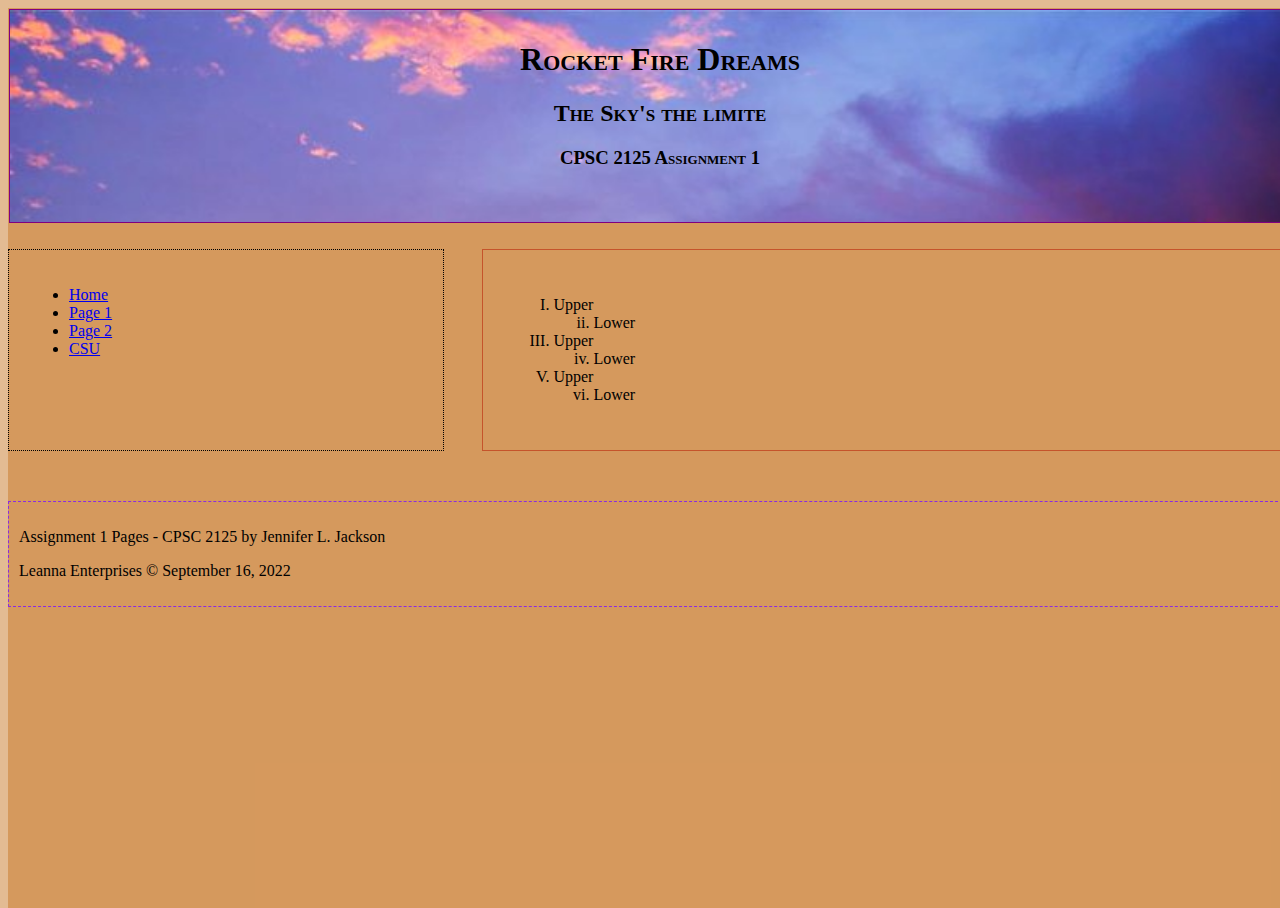
==== page1.html @ 19c4982a "Initial commit" ====
<!DOCTYPE html>
<html>

<head>
  <meta charset="utf-8">
  <meta name="viewport" content="width=device-width">
  <title>Assignment 1 Homepage</title>
  <link href="style1.css" rel="stylesheet" type="text/css" />
</head>

<body>

  <div class="grid-container">
  
  <header class="hdr"><!--Upload Banner image-->
    <h1>Rocket Fire Dreams</h1>
    <h2>The Sky's the limite</h2>
    <h3>CPSC 2125 Assignment 1</h3>
  </header>

  <nav class="n">
    <ul>
      <li><a href="index.html">Home</a></li>
      <li><a href="page1.html">Page 1</a></li>
      <li><a href="page2.html">Page 2</a></li>
      <li><a href="https://www.columbusstate.edu/">CSU</a></li>
    </ul>
  </nav>

  <main class="m">
    <ol>
      <li class="uroman">Upper</li>
      <li class="lroman">Lower</dl></li>
      <li class="uroman">Upper</li>
      <li class="lroman">Lower</li>
      <li class="uroman">Upper</li>
      <li class="lroman">Lower</li>
    </ol>
  </main>
    
  <footer class="f">
    <p>Assignment 1 Pages - CPSC 2125 by Jennifer L. Jackson</p>
    <p> Leanna Enterprises &copy; September 16, 2022</p>
  </footer>

  </div>

  <script src="script.js"></script>
  
</body>

</html>
---- style1.css ----
html, body {
  height: 100%;
  width: 100%;
  background-color: rgba(200,120,40,.5);
}

header {
  padding:10px;
  border: 1px solid purple;
  margin: 1px;
  
  height:100%;
  width:100%;
  background-image: url("Images/Sunset\ in\ Maldives.jpg");
  background-repeat: no-repeat;
  background-size: cover;
  background-position: fixed;

  text-align: center;
  font-size: 20;
  font-family: "Lucida handwriting";
  font-weight: bold;
  font-variant: small-caps;
    
}

nav{
  padding:20px;
  border: 1px dotted black;
  margin:5;
}

main {
  padding:30px;
  border: 1px solid #c5542b;
}

footer {
  padding:10px;
  border: 1px dashed blueviolet;
}



/*---Grid Container---*/
.hdr{
    grid-area: hdr1area;
  }
  .n{
    grid-area: narea;
  }
  .m{
    grid-area: marea;
  }
  .f{
    grid-area: farea;
  }

.grid-container{
  display:grid;
  grid-row-gap: 10%;
  grid-column-gap: 3%;
  grid-template-areas:
    'hdr1area hdr1area hdr1area'
    'hdr1area hdr1area hdr1area'
    'narea marea marea'
    'narea marea marea'
    'farea farea farea';
    
  grid-template-columns:3;
  grid-template-rows:5;
}

li.uroman {
  list-style-type: upper-roman;
}

li.lroman {
  list-style-type: lower-roman;
  margin-left: 40px;
}
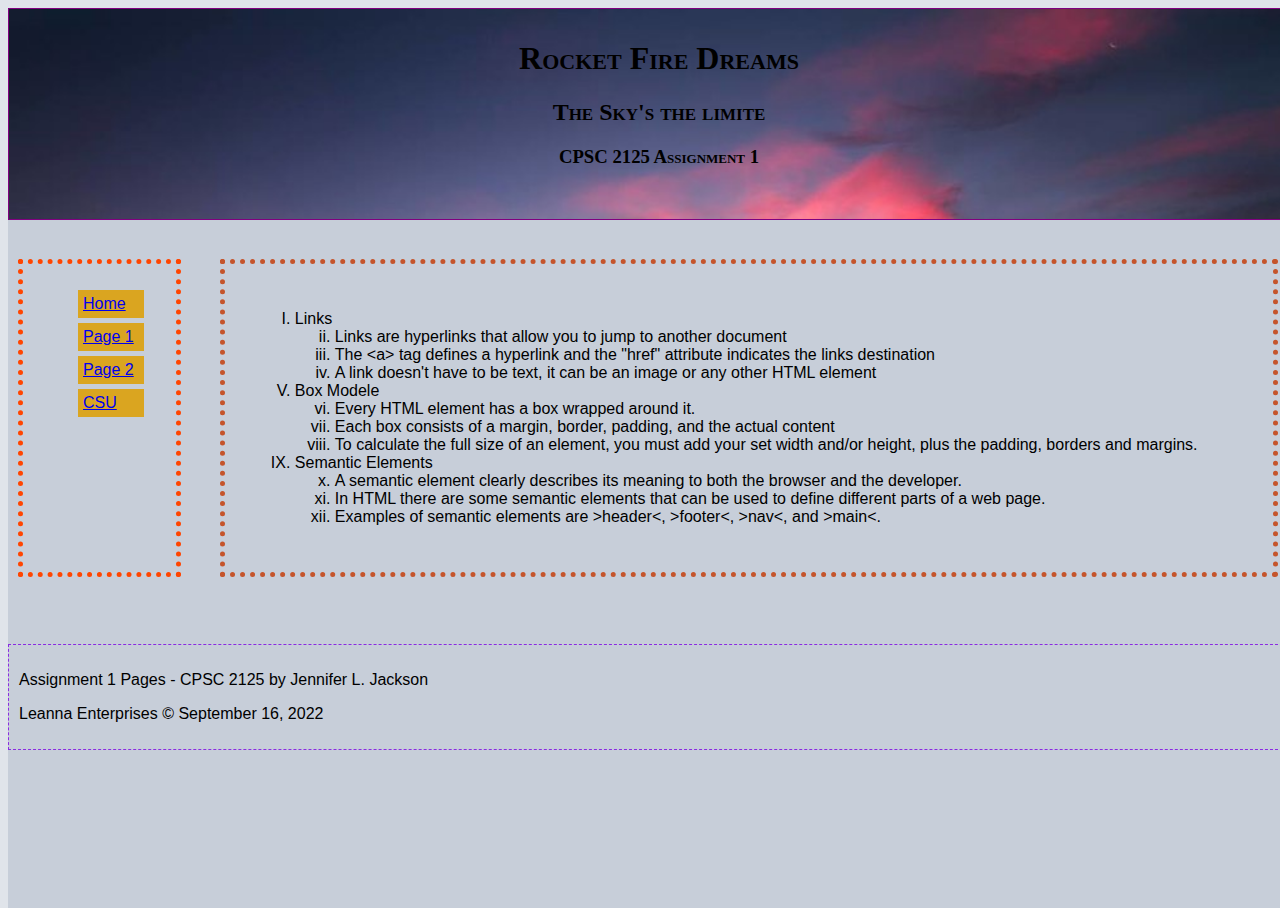
==== commit 036a718d: "Created table for Page 2 Added Content to Page 1 and 2 and added some CSs styling changed background" ====
--- a/page1.html
+++ b/page1.html
@@ -29,13 +29,20 @@
 
   <main class="m">
     <ol>
-      <li class="uroman">Upper</li>
-      <li class="lroman">Lower</dl></li>
-      <li class="uroman">Upper</li>
-      <li class="lroman">Lower</li>
-      <li class="uroman">Upper</li>
-      <li class="lroman">Lower</li>
-    </ol>
+      <li class="uroman">Links</li>
+        <li class="lroman">Links are hyperlinks that allow you to jump to another document</dl></li>
+        <li class="lroman">The &lta&gt tag defines a hyperlink and the "href" attribute indicates the links destination</dl></li>
+        <li class="lroman">A link doesn't have to be text, it can be an image or any other HTML element</dl></li>
+      <li class="uroman">Box Modele</li>
+        <li class="lroman">Every HTML element has a box wrapped around it.</li>
+        <li class="lroman">Each box consists of a margin, border, padding, and the actual content</dl></li>
+        <li class="lroman">To calculate the full size of an element, you must add your set 
+       width and/or height, plus the padding, borders and margins.</dl></li>
+      <li class="uroman">Semantic Elements</li>
+        <li class="lroman">A semantic element clearly describes its meaning to both the browser and the developer.</li>
+        <li class="lroman">In HTML there are some semantic elements that can be used to define different parts of a web page.</dl></li>
+        <li class="lroman">Examples of semantic elements are &gtheader&lt, &gtfooter&lt, &gtnav&lt, and &gtmain&lt.</dl></li>
+     </ol>
   </main>
     
   <footer class="f">
--- a/style1.css
+++ b/style1.css
@@ -1,43 +1,72 @@
 html, body {
   height: 100%;
   width: 100%;
-  background-color: rgba(200,120,40,.5);
+  background-color: rgba(100,120,150,.2);
+
+  font-family: helvetica;
 }
 
 header {
   padding:10px;
   border: 1px solid purple;
-  margin: 1px;
+  margin: 10pxx;
   
   height:100%;
   width:100%;
-  background-image: url("Images/Sunset\ in\ Maldives.jpg");
+  background-image: url("Images/Sunrise\ on\ Lake.jpg");
   background-repeat: no-repeat;
   background-size: cover;
   background-position: fixed;
 
   text-align: center;
-  font-size: 20;
-  font-family: "Lucida handwriting";
+  font-family: Copperplate;
   font-weight: bold;
   font-variant: small-caps;
     
 }
 
+h1.style1{
+  text-shadow: 2px 2px 5px ;
+  font-size:60;
+}
+h2.style1{}
+h3.style1{}
+
 nav{
-  padding:20px;
-  border: 1px dotted black;
-  margin:5;
+  padding:10px;
+  border: 1px dotted orangered;
+  border-width: 5px thick;
+  margin-left:10px;
+  background-color: ;
+}
+
+nav li{
+  width: 60%;
+  padding: 5px;
+  margin: 5px;
+  border: dotted medium solid midnightblue;
+  background-color: goldenrod;
+
+  font-familyt:;
+  font-size:15;
+  text-align:left;
+  color: orangered;
+
+  list-style-type:none;
 }
 
 main {
   padding:30px;
-  border: 1px solid #c5542b;
+  border: 1px dotted #c5542b;
+  border-width: 5px thick;
+  margin-right:10px;
+  
 }
 
 footer {
   padding:10px;
   border: 1px dashed blueviolet;
+  margin-top: 5px;
 }
 
 
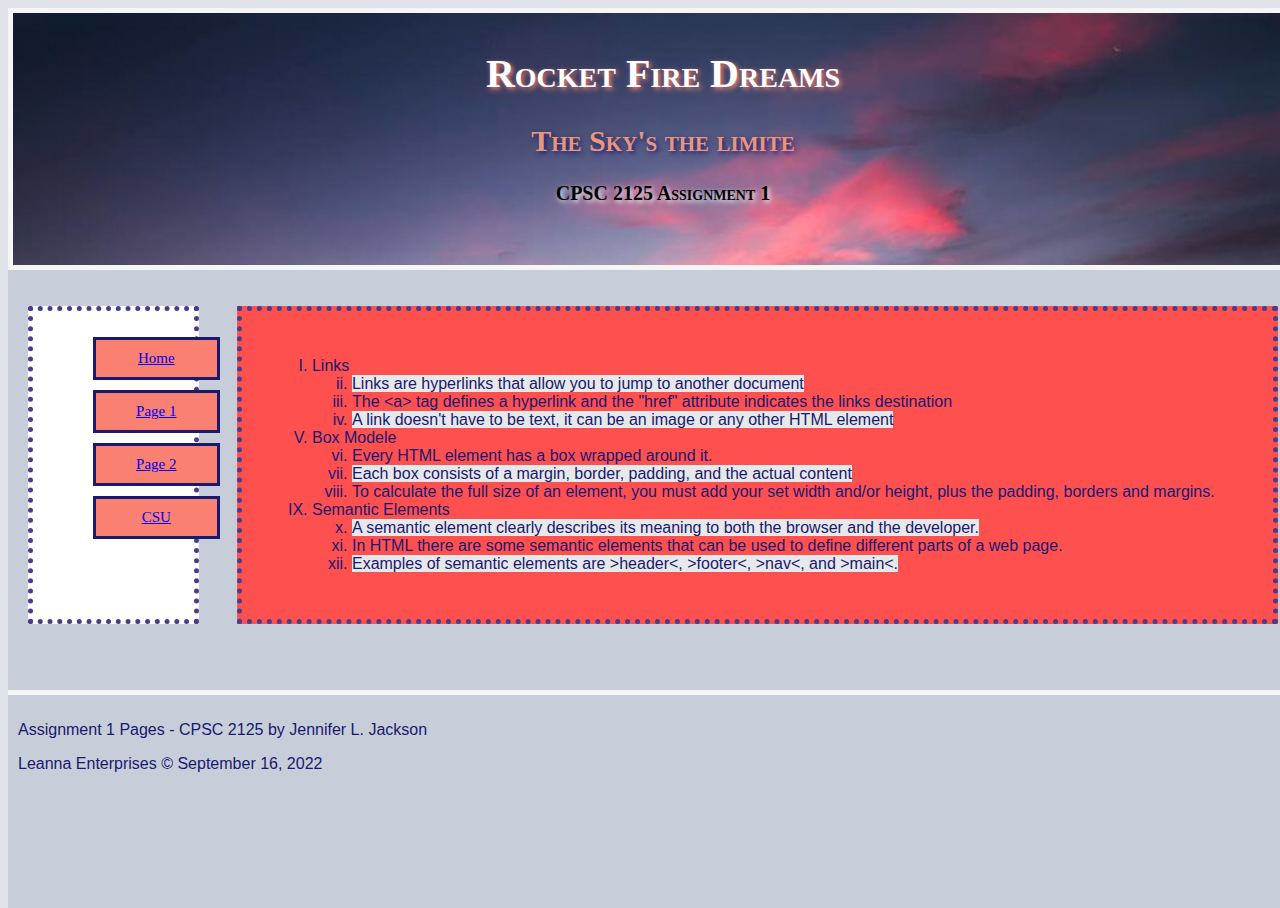
==== commit 17c2220e: "Page 1 Highlight, refined color scheme ad shadows, made pages match" ====
--- a/page1.html
+++ b/page1.html
@@ -13,9 +13,9 @@
   <div class="grid-container">
   
   <header class="hdr"><!--Upload Banner image-->
-    <h1>Rocket Fire Dreams</h1>
-    <h2>The Sky's the limite</h2>
-    <h3>CPSC 2125 Assignment 1</h3>
+    <h1 class="style1">Rocket Fire Dreams</h1>
+    <h2 class="style1">The Sky's the limite</h2>
+    <h3 class="style1">CPSC 2125 Assignment 1</h3>
   </header>
 
   <nav class="n">
@@ -30,18 +30,18 @@
   <main class="m">
     <ol>
       <li class="uroman">Links</li>
-        <li class="lroman">Links are hyperlinks that allow you to jump to another document</dl></li>
-        <li class="lroman">The &lta&gt tag defines a hyperlink and the "href" attribute indicates the links destination</dl></li>
-        <li class="lroman">A link doesn't have to be text, it can be an image or any other HTML element</dl></li>
+        <li class="lroman"><span class="everyother">Links are hyperlinks that allow you to jump to another document</span></li>
+        <li class="lroman">The &lta&gt tag defines a hyperlink and the "href" attribute indicates the links destination</li>
+        <li class="lroman"><span class="everyother">A link doesn't have to be text, it can be an image or any other HTML element</span></li>
       <li class="uroman">Box Modele</li>
         <li class="lroman">Every HTML element has a box wrapped around it.</li>
-        <li class="lroman">Each box consists of a margin, border, padding, and the actual content</dl></li>
+        <li class="lroman"><span class="everyother">Each box consists of a margin, border, padding, and the actual content</span></li>
         <li class="lroman">To calculate the full size of an element, you must add your set 
-       width and/or height, plus the padding, borders and margins.</dl></li>
+       width and/or height, plus the padding, borders and margins.</li>
       <li class="uroman">Semantic Elements</li>
-        <li class="lroman">A semantic element clearly describes its meaning to both the browser and the developer.</li>
-        <li class="lroman">In HTML there are some semantic elements that can be used to define different parts of a web page.</dl></li>
-        <li class="lroman">Examples of semantic elements are &gtheader&lt, &gtfooter&lt, &gtnav&lt, and &gtmain&lt.</dl></li>
+        <li class="lroman"><span class="everyother">A semantic element clearly describes its meaning to both the browser and the developer.</span></li>
+        <li class="lroman">In HTML there are some semantic elements that can be used to define different parts of a web page.</li>
+        <li class="lroman"><span class="everyother">Examples of semantic elements are &gtheader&lt, &gtfooter&lt, &gtnav&lt, and &gtmain&lt.</span></li>
      </ol>
   </main>
     
--- a/style1.css
+++ b/style1.css
@@ -8,9 +8,8 @@
 
 header {
   padding:10px;
-  border: 1px solid purple;
-  margin: 10pxx;
-  
+  border: 5px solid whitesmoke;
+    
   height:100%;
   width:100%;
   background-image: url("Images/Sunrise\ on\ Lake.jpg");
@@ -26,30 +25,40 @@
 }
 
 h1.style1{
-  text-shadow: 2px 2px 5px ;
-  font-size:60;
+  color: white;
+  text-shadow: 2px 2px 5px salmon;
+  font-size:40px;
 }
-h2.style1{}
-h3.style1{}
+h2.style1{
+  color:darksalmon;
+  text-shadow: 2px 2px 5px midnightblue ;
+  font-size: 30px;
+  
+}
+h3.style1{
+  color: black;
+  text-shadow: 2px 2px 5px white;
+  font-size:20px;
+}
 
 nav{
   padding:10px;
-  border: 1px dotted orangered;
+  border: 1px dotted darkslateblue;
   border-width: 5px thick;
-  margin-left:10px;
-  background-color: ;
+  margin-left:20px;
+  background-color: white ;
 }
 
 nav li{
-  width: 60%;
-  padding: 5px;
-  margin: 5px;
-  border: dotted medium solid midnightblue;
-  background-color: goldenrod;
+  width: 100%;
+  padding: 10px ;
+  margin: 10px;
+  border: solid midnightblue;
+  background-color: salmon;
 
-  font-familyt:;
-  font-size:15;
-  text-align:left;
+  font-family:copperplate;
+  font-size:15px;
+  text-align:center;
   color: orangered;
 
   list-style-type:none;
@@ -57,18 +66,28 @@
 
 main {
   padding:30px;
-  border: 1px dotted #c5542b;
+  border: 1px dotted darkslateblue;
   border-width: 5px thick;
   margin-right:10px;
+  background-color:#FF5050;
+
+  color:midnightblue
   
 }
 
 footer {
   padding:10px;
-  border: 1px dashed blueviolet;
-  margin-top: 5px;
+  border-top: 5px solid whitesmoke;
+  color:midnightblue
 }
 
+/*--Everyother Style for Page 1 Roman--*/
+
+.everyother{
+  background-color:#e7e8e9;
+}
+
+/*--Table style Page 2--*/
 
 
 /*---Grid Container---*/
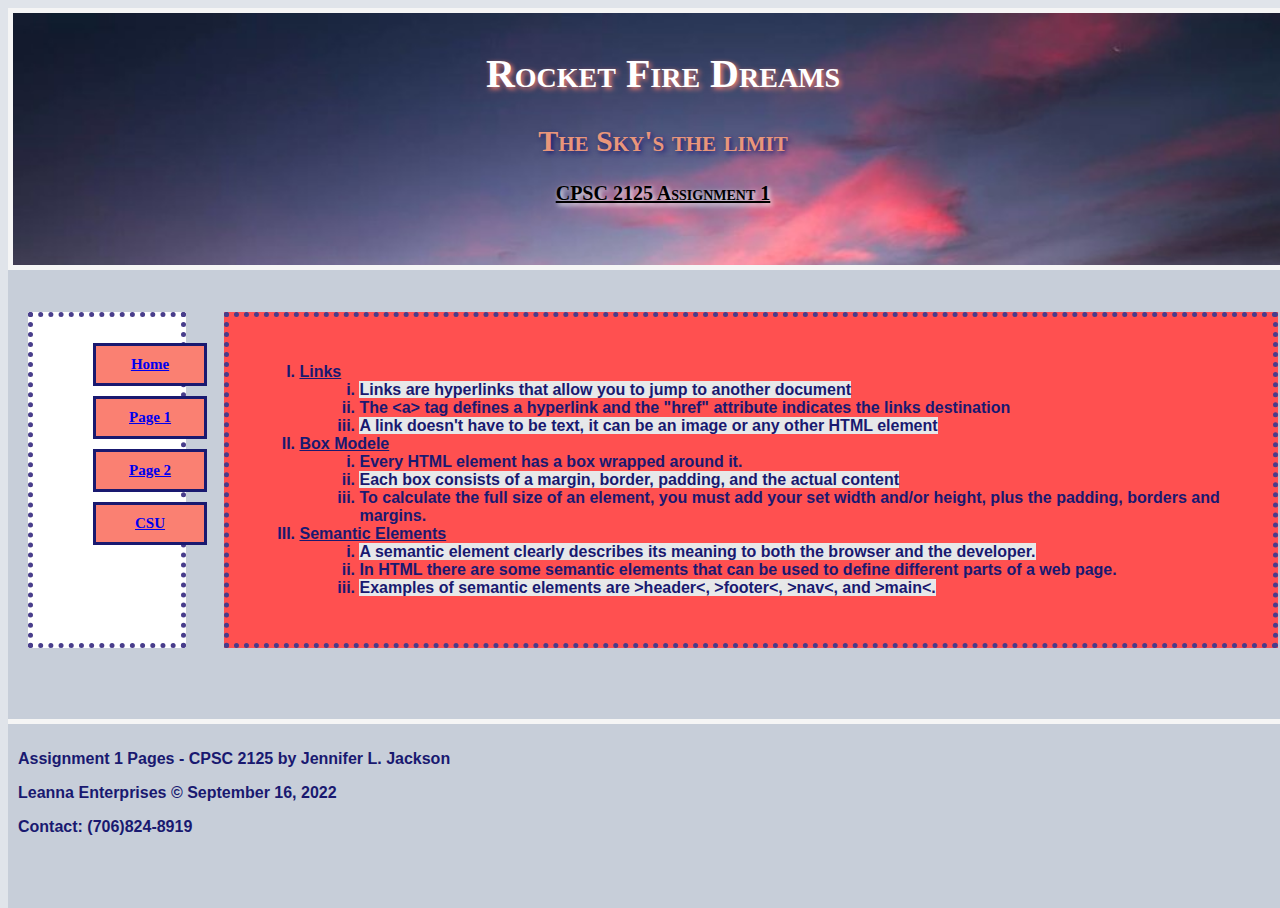
==== commit b09db1a9: "Page 2 CSS styled Table, Corrected Roman Numberals. Added more styling" ====
--- a/page1.html
+++ b/page1.html
@@ -14,7 +14,7 @@
   
   <header class="hdr"><!--Upload Banner image-->
     <h1 class="style1">Rocket Fire Dreams</h1>
-    <h2 class="style1">The Sky's the limite</h2>
+    <h2 class="style1">The Sky's the limit</h2>
     <h3 class="style1">CPSC 2125 Assignment 1</h3>
   </header>
 
@@ -29,25 +29,38 @@
 
   <main class="m">
     <ol>
+      
       <li class="uroman">Links</li>
-        <li class="lroman"><span class="everyother">Links are hyperlinks that allow you to jump to another document</span></li>
-        <li class="lroman">The &lta&gt tag defines a hyperlink and the "href" attribute indicates the links destination</li>
-        <li class="lroman"><span class="everyother">A link doesn't have to be text, it can be an image or any other HTML element</span></li>
+      
+        <ol>
+          <li class="lroman"><span class="everyother">Links are hyperlinks that allow you to jump to another document</span></li>
+          <li class="lroman">The &lta&gt tag defines a hyperlink and the "href" attribute indicates the links destination</li>
+          <li class="lroman"><span class="everyother">A link doesn't have to be text, it can be an image or any other HTML element</span></li>
+        </ol>
+      
       <li class="uroman">Box Modele</li>
-        <li class="lroman">Every HTML element has a box wrapped around it.</li>
-        <li class="lroman"><span class="everyother">Each box consists of a margin, border, padding, and the actual content</span></li>
-        <li class="lroman">To calculate the full size of an element, you must add your set 
+      
+        <ol>
+          <li class="lroman">Every HTML element has a box wrapped around it.</li>
+          <li class="lroman"><span class="everyother">Each box consists of a margin, border, padding, and the actual content</span></li>
+          <li class="lroman">To calculate the full size of an element, you must add your set 
        width and/or height, plus the padding, borders and margins.</li>
+        </ol>
+      
       <li class="uroman">Semantic Elements</li>
-        <li class="lroman"><span class="everyother">A semantic element clearly describes its meaning to both the browser and the developer.</span></li>
-        <li class="lroman">In HTML there are some semantic elements that can be used to define different parts of a web page.</li>
-        <li class="lroman"><span class="everyother">Examples of semantic elements are &gtheader&lt, &gtfooter&lt, &gtnav&lt, and &gtmain&lt.</span></li>
+      
+        <ol>
+          <li class="lroman"><span class="everyother">A semantic element clearly describes its meaning to both the browser and the developer.</span></li>
+          <li class="lroman">In HTML there are some semantic elements that can be used to define different parts of a web page.</li>
+          <li class="lroman"><span class="everyother">Examples of semantic elements are &gtheader&lt, &gtfooter&lt, &gtnav&lt, and &gtmain&lt.</span></li>
+          </ol
      </ol>
   </main>
     
   <footer class="f">
     <p>Assignment 1 Pages - CPSC 2125 by Jennifer L. Jackson</p>
     <p> Leanna Enterprises &copy; September 16, 2022</p>
+    <p>Contact: (706)824-8919</p>
   </footer>
 
   </div>
--- a/style1.css
+++ b/style1.css
@@ -4,6 +4,10 @@
   background-color: rgba(100,120,150,.2);
 
   font-family: helvetica;
+}
+
+body:hover{
+  background-color:rgba(100,120,150,.7);
 }
 
 header {
@@ -39,6 +43,12 @@
   color: black;
   text-shadow: 2px 2px 5px white;
   font-size:20px;
+  text-decoration: underline;
+}
+
+h3.chg:hover{
+  color: white;
+  text-decoration: underline;
 }
 
 nav{
@@ -64,6 +74,15 @@
   list-style-type:none;
 }
 
+nav:hover{
+  background-color:tan;
+}
+
+nav li:hover{
+  background:darkslateblue;
+  color:tan;
+}
+
 main {
   padding:30px;
   border: 1px dotted darkslateblue;
@@ -74,6 +93,34 @@
   color:midnightblue
   
 }
+
+p{
+  font-weight: bold;
+}
+
+ul{
+  font-weight: bold;
+}
+
+ol{
+  font-weight:bold;
+}
+
+table, th, td{
+  border:2px solid black;
+  width:50%;
+  margin-left:20%;
+
+  font-family:serif;
+  font:1.5em;
+  color: darkslateblue;
+}
+
+th{
+  background:black;
+  color:white;
+}
+
 
 footer {
   padding:10px;
@@ -121,11 +168,12 @@
 
 li.uroman {
   list-style-type: upper-roman;
+  text-decoration:underline;
 }
 
 li.lroman {
   list-style-type: lower-roman;
-  margin-left: 40px;
+  margin-left: 20px;
 }
 
 
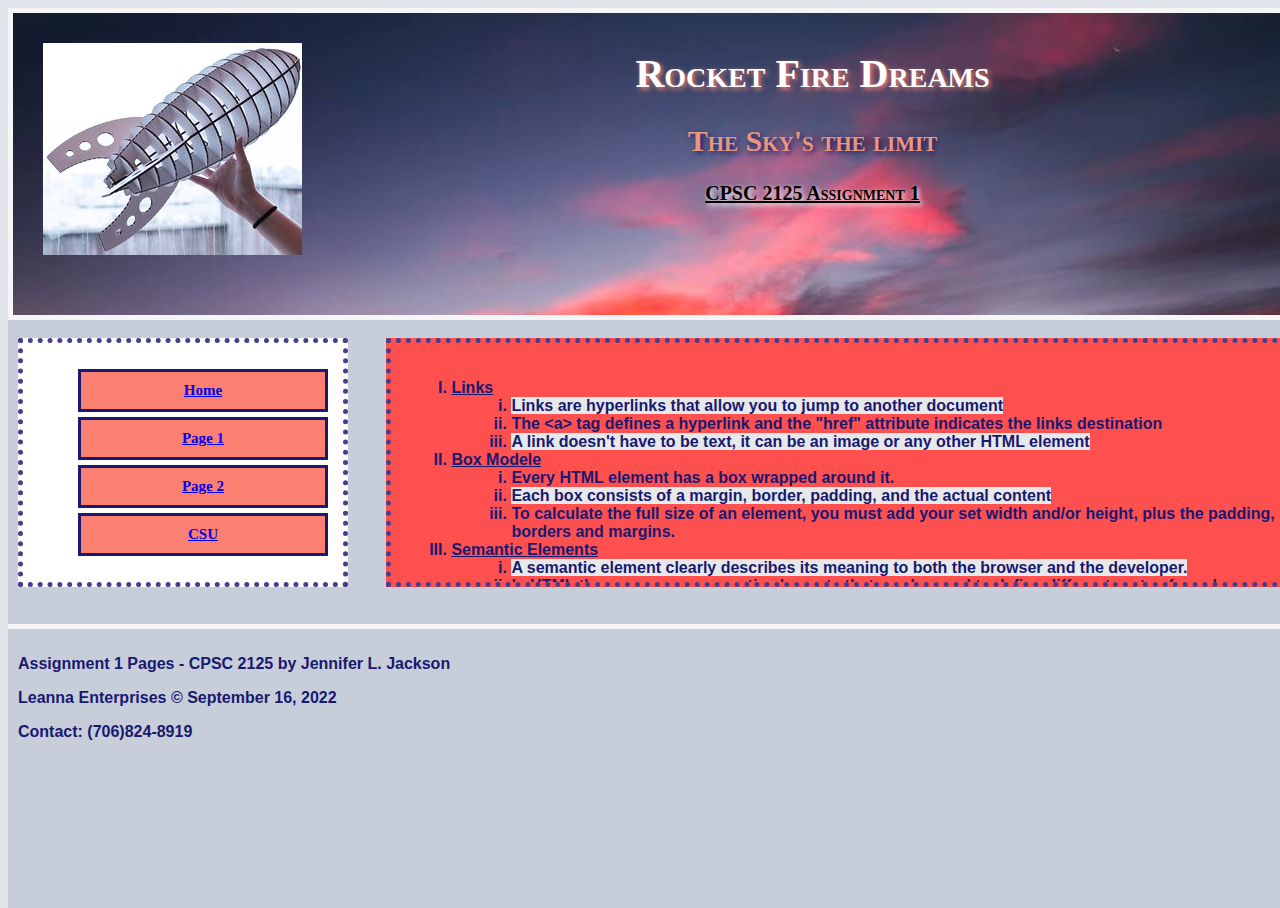
==== commit 0f3b5cc7: "Final Product" ====
--- a/page1.html
+++ b/page1.html
@@ -12,7 +12,8 @@
 
   <div class="grid-container">
   
-  <header class="hdr"><!--Upload Banner image-->
+  <header class="hdr">
+    <img src="Images/PaperPlane.jpg" alt="Carboard Plane">
     <h1 class="style1">Rocket Fire Dreams</h1>
     <h2 class="style1">The Sky's the limit</h2>
     <h3 class="style1">CPSC 2125 Assignment 1</h3>
--- a/style1.css
+++ b/style1.css
@@ -28,6 +28,11 @@
     
 }
 
+header>img {
+      float: left;
+      margin:20px;
+    }
+
 h1.style1{
   color: white;
   text-shadow: 2px 2px 5px salmon;
@@ -52,17 +57,20 @@
 }
 
 nav{
+  
+  width:300px;  
   padding:10px;
   border: 1px dotted darkslateblue;
   border-width: 5px thick;
-  margin-left:20px;
+  margin-top:10px;
+  margin-left:10px;
   background-color: white ;
 }
 
 nav li{
-  width: 100%;
+  
   padding: 10px ;
-  margin: 10px;
+  margin: 5px;
   border: solid midnightblue;
   background-color: salmon;
 
@@ -84,11 +92,14 @@
 }
 
 main {
-  padding:30px;
+  width:100%;
+  padding: 20px;
   border: 1px dotted darkslateblue;
   border-width: 5px thick;
-  margin-right:10px;
   background-color:#FF5050;
+  margin-top:10px;
+
+  overflow:auto;
 
   color:midnightblue
   
@@ -110,6 +121,7 @@
   border:2px solid black;
   width:50%;
   margin-left:20%;
+  
 
   font-family:serif;
   font:1.5em;
@@ -153,7 +165,7 @@
 
 .grid-container{
   display:grid;
-  grid-row-gap: 10%;
+  grid-row-gap: 5%;
   grid-column-gap: 3%;
   grid-template-areas:
     'hdr1area hdr1area hdr1area'
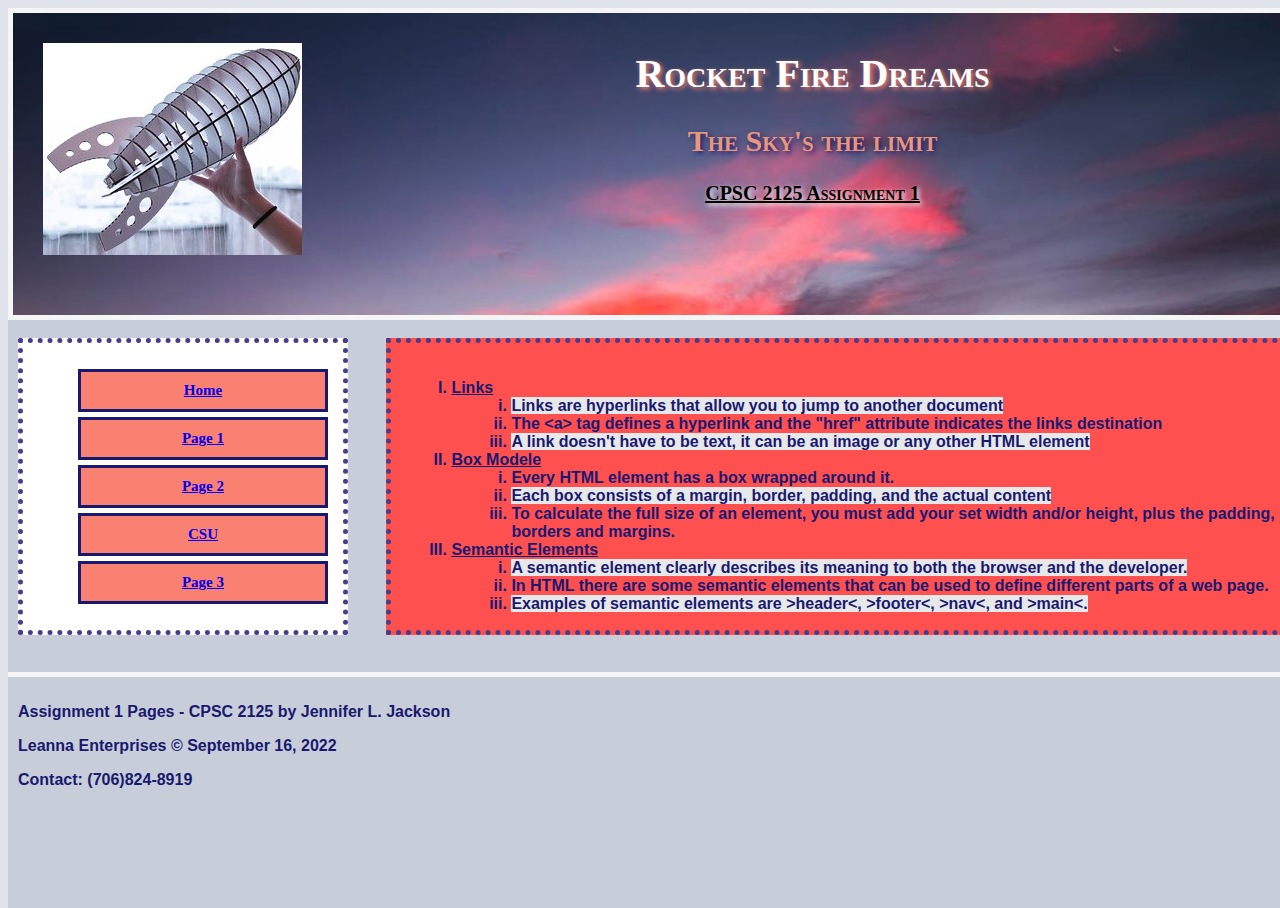
==== commit fcb9d9ab: "Page 3 , Page 3 Links, Form Labels and form Inputs" ====
--- a/page1.html
+++ b/page1.html
@@ -4,7 +4,7 @@
 <head>
   <meta charset="utf-8">
   <meta name="viewport" content="width=device-width">
-  <title>Assignment 1 Homepage</title>
+  <title>Assignment 1 Page 1</title>
   <link href="style1.css" rel="stylesheet" type="text/css" />
 </head>
 
@@ -25,6 +25,7 @@
       <li><a href="page1.html">Page 1</a></li>
       <li><a href="page2.html">Page 2</a></li>
       <li><a href="https://www.columbusstate.edu/">CSU</a></li>
+      <li><a href="page3.html">Page 3</a></li>
     </ul>
   </nav>
 
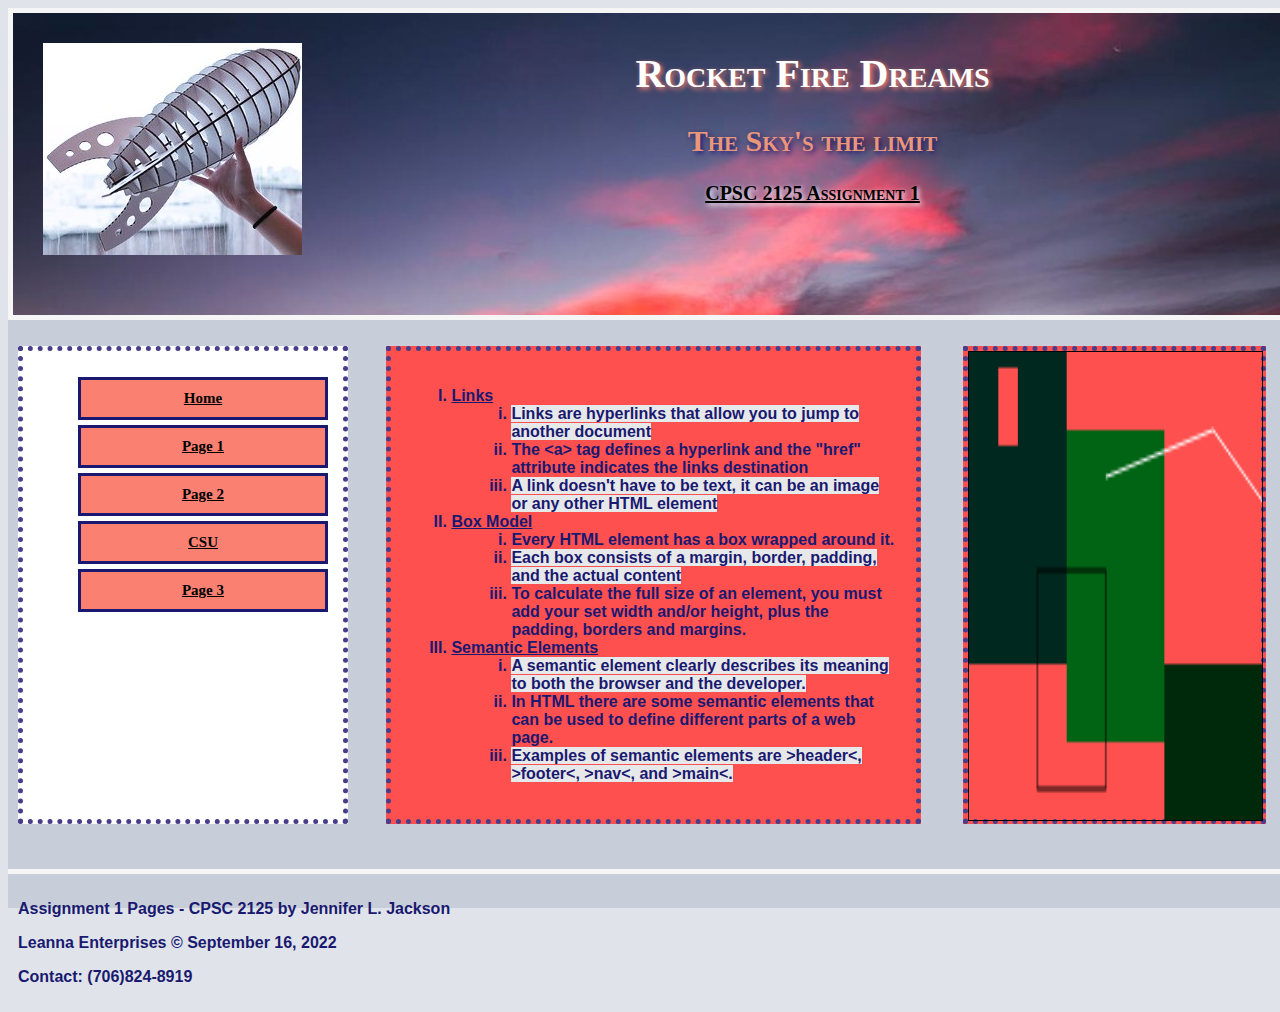
==== commit e0f00ee4: "Added Canva/SVG/ Img/ Media Query (rough draft)" ====
--- a/page1.html
+++ b/page1.html
@@ -1,9 +1,9 @@
 <!DOCTYPE html>
-<html>
+<html lang='en'>
 
 <head>
   <meta charset="utf-8">
-  <meta name="viewport" content="width=device-width">
+  <meta name="viewport" content="width=device-width, initial-scale=1.0">
   <title>Assignment 1 Page 1</title>
   <link href="style1.css" rel="stylesheet" type="text/css" />
 </head>
@@ -40,7 +40,7 @@
           <li class="lroman"><span class="everyother">A link doesn't have to be text, it can be an image or any other HTML element</span></li>
         </ol>
       
-      <li class="uroman">Box Modele</li>
+      <li class="uroman">Box Model</li>
       
         <ol>
           <li class="lroman">Every HTML element has a box wrapped around it.</li>
@@ -58,6 +58,12 @@
           </ol
      </ol>
   </main>
+
+  <aside class="a" onload="draw();">
+    <canvas id="mycanvas" onload="draw();">
+      
+    </canvas>
+  </aside>
     
   <footer class="f">
     <p>Assignment 1 Pages - CPSC 2125 by Jennifer L. Jackson</p>
@@ -68,6 +74,7 @@
   </div>
 
   <script src="script.js"></script>
+  <script src = "excanvas.js"></script>
   
 </body>
 
--- a/style1.css
+++ b/style1.css
@@ -58,7 +58,7 @@
 
 nav{
   
-  width:300px;  
+  width:300px; 
   padding:10px;
   border: 1px dotted darkslateblue;
   border-width: 5px thick;
@@ -91,19 +91,53 @@
   color:tan;
 }
 
+nav a{
+  color: black;
+}
+
+nav a:hover{
+  color:  white;
+}
+
 main {
-  width:100%;
+  width:90%;
   padding: 20px;
   border: 1px dotted darkslateblue;
   border-width: 5px thick;
   background-color:#FF5050;
   margin-top:10px;
 
-  overflow:auto;
+ /* overflow:auto; */
 
   color:midnightblue
   
 }
+
+aside{
+  width:90%;
+  padding:0px;
+  border: 1px dotted darkslateblue;
+  border-width:5px thick;
+  background-color:#FF5050;
+  margin-top:10px;
+  margin-right: 10px;
+}
+
+canvas{
+  border:1px solid black;
+  width: 100%;
+  height: 100%;
+  margin: 0;
+}
+
+iframe{
+  width: 100%;
+  height: 100%;
+  margin: 0;
+}
+
+
+
 
 p{
   font-weight: bold;
@@ -158,6 +192,9 @@
   }
   .m{
     grid-area: marea;
+  }
+  .a{
+    grid-area: aarea;
   }
   .f{
     grid-area: farea;
@@ -170,8 +207,8 @@
   grid-template-areas:
     'hdr1area hdr1area hdr1area'
     'hdr1area hdr1area hdr1area'
-    'narea marea marea'
-    'narea marea marea'
+    'narea marea aarea'
+    'narea marea aarea'
     'farea farea farea';
     
   grid-template-columns:3;
@@ -188,4 +225,60 @@
   margin-left: 20px;
 }
 
-
+/*** My Responsize Screen Sizing ***/
+
+@media screen and (max-width:992px){
+  
+}
+
+/*On screens that are 600px wide or less....*/
+@media screen and (max-width:600px){
+
+  body{
+    
+  }
+
+  .grid-container{
+  display:grid;
+  grid-row-gap: 5%;
+  grid-column-gap: 3%;
+  grid-template-areas:
+    'hdr1area'
+    'hdr1area'
+    'narea'
+    'marea'
+    'aarea'
+    'farea';
+  grid-template-columns:(1,1fr);
+  grid-template-rows:(5, 100%);
+}
+
+header>img {
+ display:none;
+ width: 100%; 
+    }
+  
+nav{
+  float: left;
+  width: 100%;
+  padding: 20px;
+  margin: 0%;
+}
+
+main{
+  width: 100%;
+}
+
+aside{
+  width: 100%;
+  height: 100%;
+  }
+
+footer{
+  width:auto;
+  text-align: center;
+}
+
+
+  
+}
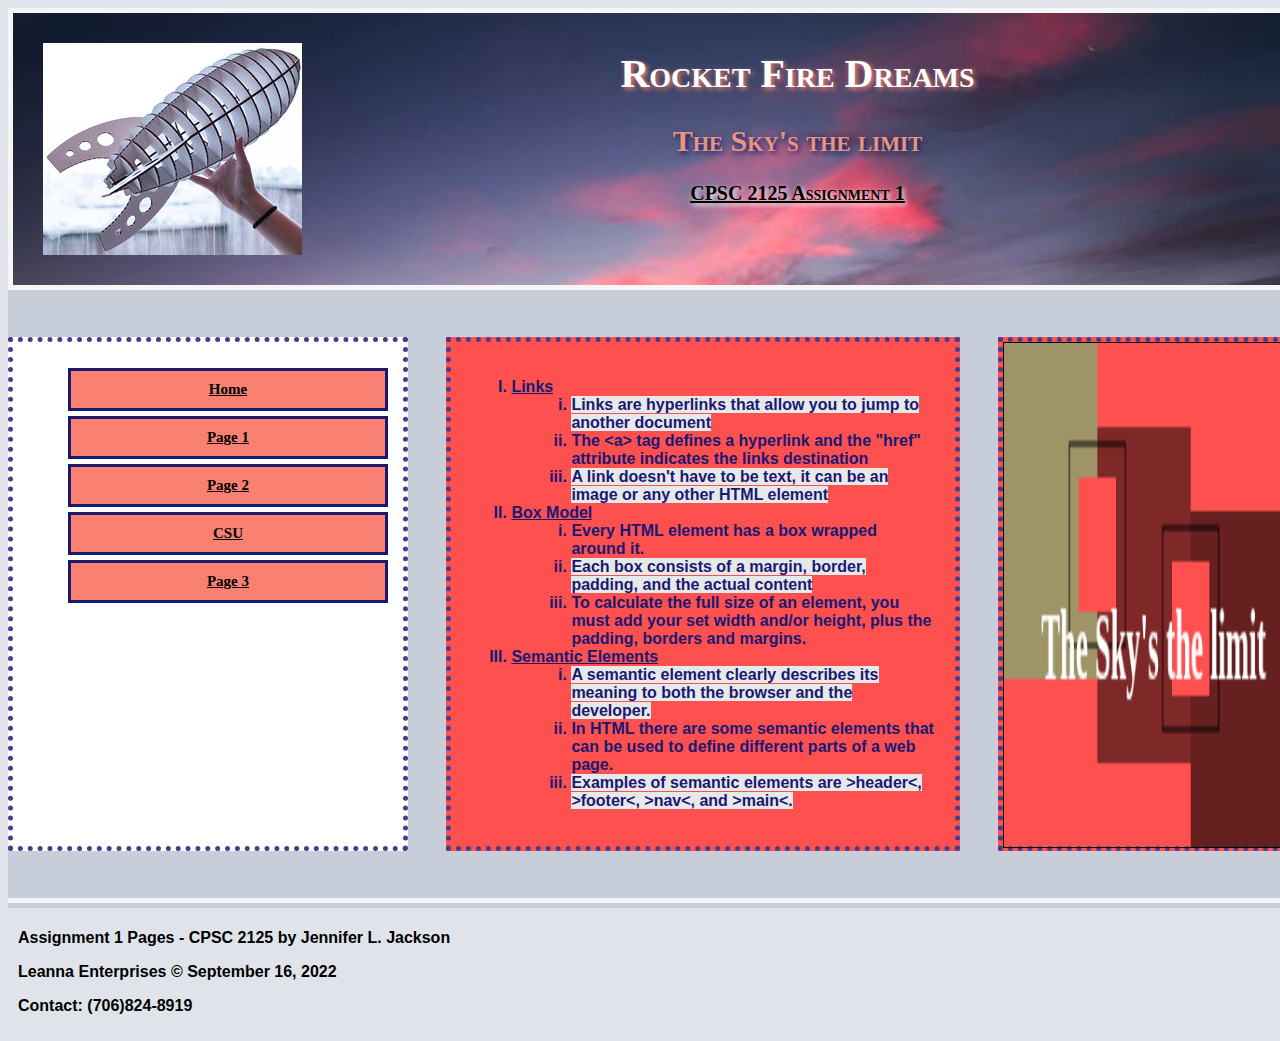
==== commit f43e2c3a: "Canva-Text Javascript <svg>-Image, Accessibility, Aria, Alt, tab-index," ====
--- a/page1.html
+++ b/page1.html
@@ -13,7 +13,7 @@
   <div class="grid-container">
   
   <header class="hdr">
-    <img src="Images/PaperPlane.jpg" alt="Carboard Plane">
+    <img src="Images/PaperPlane.jpg" alt="Cardboard Plane">
     <h1 class="style1">Rocket Fire Dreams</h1>
     <h2 class="style1">The Sky's the limit</h2>
     <h3 class="style1">CPSC 2125 Assignment 1</h3>
@@ -32,7 +32,7 @@
   <main class="m">
     <ol>
       
-      <li class="uroman">Links</li>
+      <li class="uroman" tabindex="0">Links</li>
       
         <ol>
           <li class="lroman"><span class="everyother">Links are hyperlinks that allow you to jump to another document</span></li>
@@ -40,7 +40,7 @@
           <li class="lroman"><span class="everyother">A link doesn't have to be text, it can be an image or any other HTML element</span></li>
         </ol>
       
-      <li class="uroman">Box Model</li>
+      <li class="uroman" tabindex="0">Box Model</li>
       
         <ol>
           <li class="lroman">Every HTML element has a box wrapped around it.</li>
@@ -49,7 +49,7 @@
        width and/or height, plus the padding, borders and margins.</li>
         </ol>
       
-      <li class="uroman">Semantic Elements</li>
+      <li class="uroman"tabindex="0">Semantic Elements</li>
       
         <ol>
           <li class="lroman"><span class="everyother">A semantic element clearly describes its meaning to both the browser and the developer.</span></li>
@@ -60,8 +60,7 @@
   </main>
 
   <aside class="a" onload="draw();">
-    <canvas id="mycanvas" onload="draw();">
-      
+    <canvas id="mycanvas" aria-label="The sky's the limit" aria-role="img"tabindex="0">
     </canvas>
   </aside>
     
--- a/style1.css
+++ b/style1.css
@@ -8,11 +8,13 @@
 
 body:hover{
   background-color:rgba(100,120,150,.7);
+  box-sizing: border-box;
 }
 
 header {
   padding:10px;
   border: 5px solid whitesmoke;
+  box-sizing: border-box;
     
   height:100%;
   width:100%;
@@ -57,18 +59,17 @@
 }
 
 nav{
-  
-  width:300px; 
+  width:400px; 
   padding:10px;
   border: 1px dotted darkslateblue;
   border-width: 5px thick;
-  margin-top:10px;
-  margin-left:10px;
+  box-sizing: border-box;
+  /*margin-top:10px;
+  margin-left:10px;*/
   background-color: white ;
 }
 
 nav li{
-  
   padding: 10px ;
   margin: 5px;
   border: solid midnightblue;
@@ -100,12 +101,13 @@
 }
 
 main {
-  width:90%;
+ /* width:90%;*/
   padding: 20px;
   border: 1px dotted darkslateblue;
   border-width: 5px thick;
   background-color:#FF5050;
-  margin-top:10px;
+  box-sizing: border-box;
+  /*margin-top:10px;*/
 
  /* overflow:auto; */
 
@@ -114,29 +116,48 @@
 }
 
 aside{
-  width:90%;
+  /*width:90%;*/
   padding:0px;
   border: 1px dotted darkslateblue;
   border-width:5px thick;
   background-color:#FF5050;
-  margin-top:10px;
-  margin-right: 10px;
-}
+  box-sizing: border-box;
+  /*margin-top:10px;
+  margin-right: 10px;*/
+}
+aside>img{
+  min-width: 350px;
+  margin-top: 10px;
+  margin-left:10px;
+  
+    }
+
 
 canvas{
   border:1px solid black;
   width: 100%;
   height: 100%;
   margin: 0;
+  
 }
 
 iframe{
   width: 100%;
   height: 100%;
-  margin: 0;
-}
-
-
+}
+
+svg{
+  width:100%;
+}
+
+.face{
+  cx:'100';
+  cy:'150'; 
+  r:'100'; 
+  stroke-width:'6';   
+  fill:'purple'; 
+  stroke:'yellow';
+}
 
 
 p{
@@ -172,6 +193,7 @@
   padding:10px;
   border-top: 5px solid whitesmoke;
   color:midnightblue
+  box-sizing: border-box;
 }
 
 /*--Everyother Style for Page 1 Roman--*/
@@ -235,7 +257,10 @@
 @media screen and (max-width:600px){
 
   body{
-    
+    background-color:midnightblue;
+  }
+  body:hover{
+    background-color:midnightblue;
   }
 
   .grid-container{
@@ -263,6 +288,9 @@
   width: 100%;
   padding: 20px;
   margin: 0%;
+  border: none;
+
+  background-color: whitesmoke;
 }
 
 main{
@@ -273,6 +301,12 @@
   width: 100%;
   height: 100%;
   }
+
+aside>img{
+  width: 90%;
+  margin-left: 3%;
+  margin-top: 2%;
+}
 
 footer{
   width:auto;
